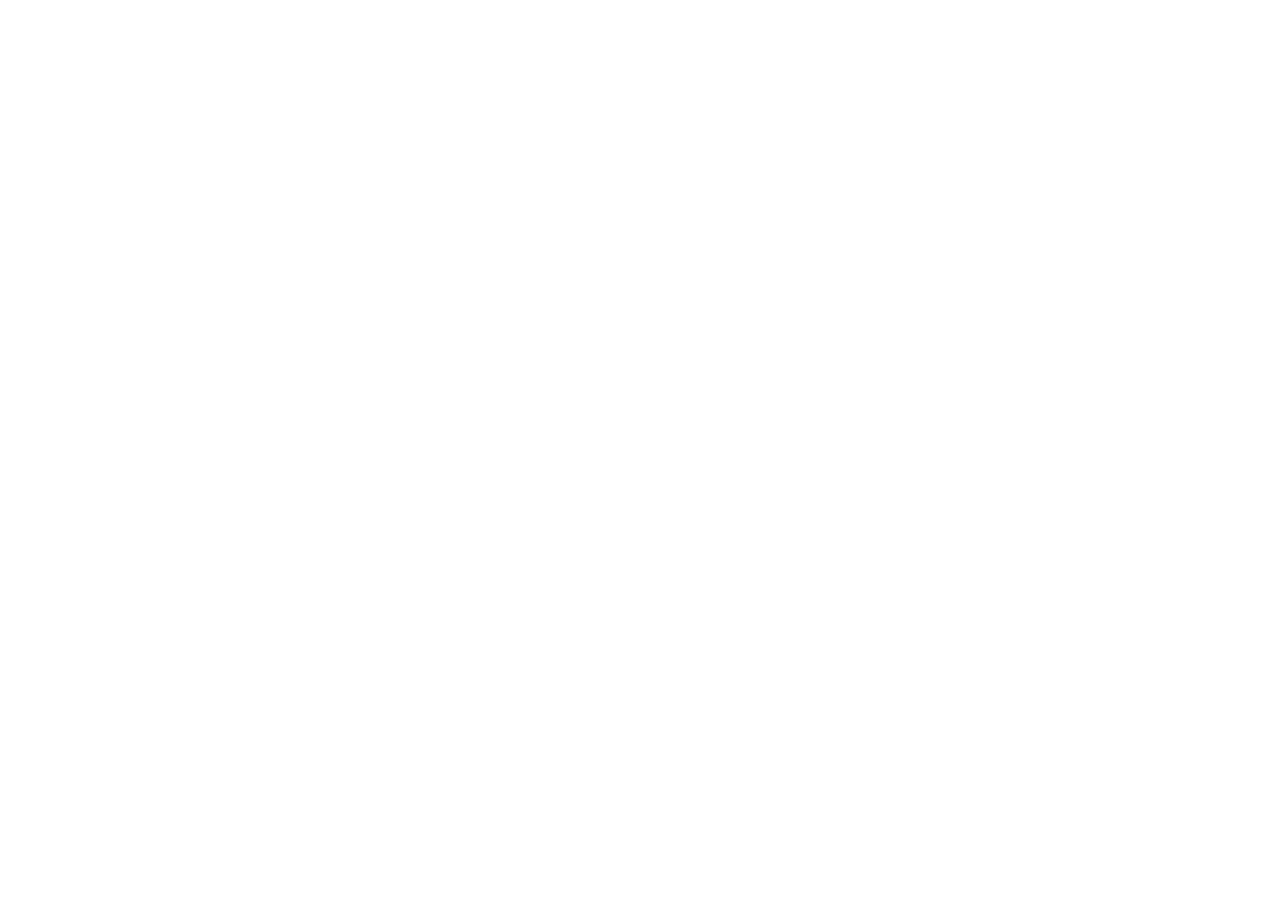
==== index.html @ a139064f "game logic added" ====
<!DOCTYPE html>
<html lang="en">
  <head>
    <meta charset="UTF-8" />
    <meta name="viewport" content="width=device-width, initial-scale=1.0" />
    <title>Rock Paper Scissors</title>
  </head>
  <body>
    <script>
      const computerPlay = () => {
        const min = 0;
        const max = 2;

        const randomNum = Math.ceil(Math.random() * (max - min + 1)) - 1;

        const choices = ["rock", "paper", "scissors"];

        return choices[randomNum];
      };

      const playRound = (playerSelection, computerSelection) => {
        const serializedPlayerSelection = playerSelection.toLowerCase();

        if (serializedPlayerSelection === computerSelection) {
          return "Draw, try again";
        } else if (
          serializedPlayerSelection === "paper" &&
          computerSelection === "rock"
        ) {
          return "You win paper beats rock";
        } else if (
          serializedPlayerSelection === "paper" &&
          computerSelection === "rock"
        ) {
          return "You win paper beats rock";
        } else if (
          serializedPlayerSelection === "scissors" &&
          computerSelection === "paper"
        ) {
          return "You win paper beats rock";
        } else if (
          serializedPlayerSelection === "rock" &&
          computerSelection === "scissor"
        ) {
          return "You win rock beats scissors";
        } else {
          return "Computer Wins";
        }
      };

      const game = () => {
        let playerScore = 0;
        let computerScore = 0;

        for (let index = 1; index < 6; index++) {
          let playerSelection = prompt("Rock, Paper or Scissors?");
          let computerSelection = computerPlay();
          console.log("The Computer selected " + computerSelection);

          let result = playRound(playerSelection, computerSelection);
          console.log(result);

          if (result.includes("You")) {
            playerScore = playerScore + 1;
          }

          if (result.includes("Computer")) {
            computerScore = computerScore + 1;
          }
        }

        if (playerScore > computerScore) {
          console.log(
            `Player wins, the Final Score is ${playerScore} to ${computerScore}`
          );
        } else {
          console.log(
            `Computer wins, the Final Score is ${playerScore} to ${computerScore}`
          );
        }
      };

      game();
    </script>
  </body>
</html>
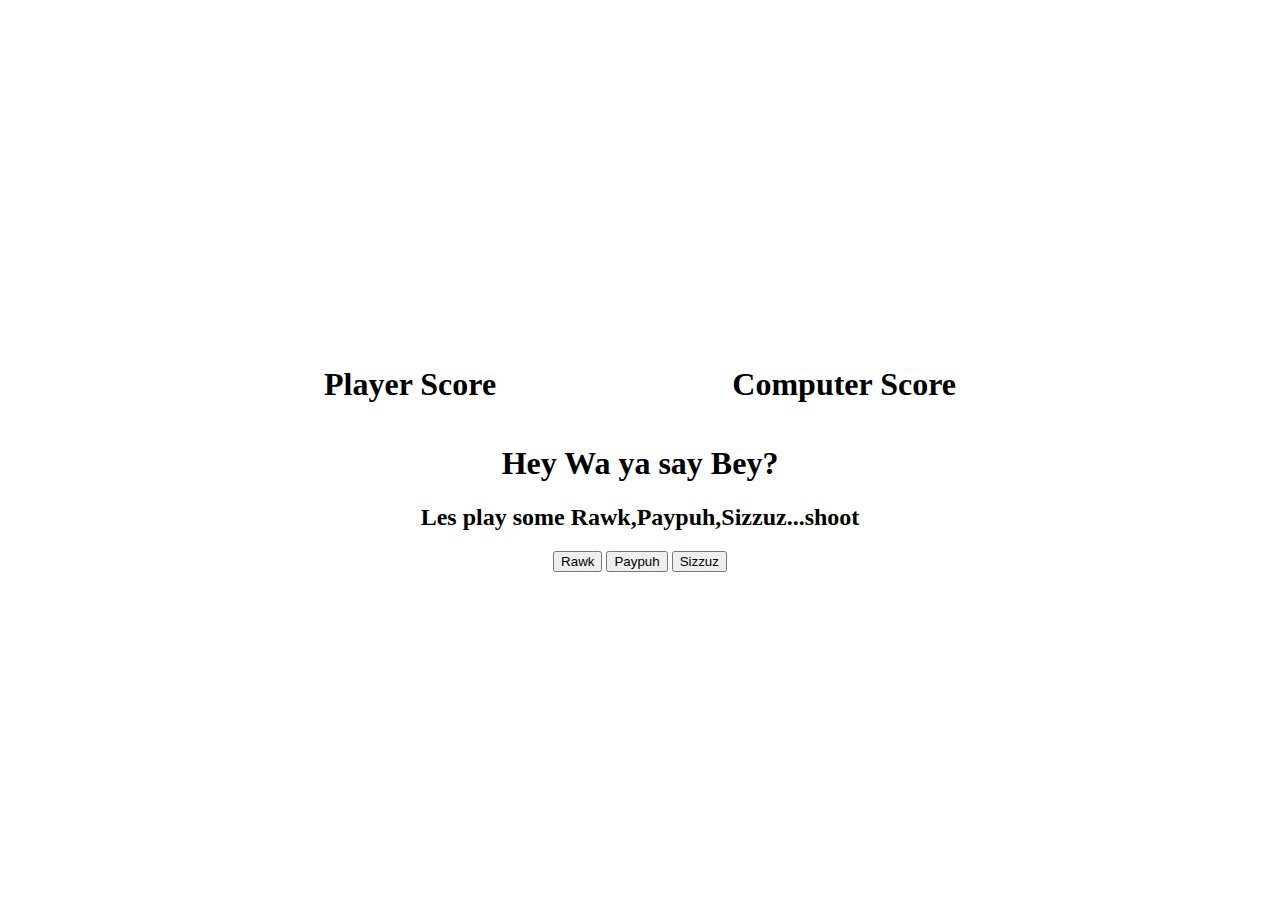
==== commit f673237e: "Logic refactor and implement result display" ====
--- a/index.html
+++ b/index.html
@@ -3,9 +3,33 @@
   <head>
     <meta charset="UTF-8" />
     <meta name="viewport" content="width=device-width, initial-scale=1.0" />
+    <link rel="shortcut icon" href="favicon.ico" />
     <title>Rock Paper Scissors</title>
+    <link rel="stylesheet" href="index.css" />
   </head>
   <body>
+    <div class="container">
+      <div class="scoreboard">
+        <div>
+          <h1>Player Score</h1>
+          <h3></h3>
+        </div>
+        <div>
+          <h1>Computer Score</h1>
+          <h3></h3>
+        </div>
+      </div>
+      <div id="main-heading">
+        <h1>Hey Wa ya say Bey?</h1>
+        <h2>Les play some Rawk,Paypuh,Sizzuz...shoot</h2>
+      </div>
+      <div>
+        <button>Rawk</button>
+        <button>Paypuh</button>
+        <button>Sizzuz</button>
+      </div>
+      <div id="results"></div>
+    </div>
     <script>
       const computerPlay = () => {
         const min = 0;
@@ -20,67 +44,87 @@
 
       const playRound = (playerSelection, computerSelection) => {
         const serializedPlayerSelection = playerSelection.toLowerCase();
+        let results = document.getElementById("results");
 
         if (serializedPlayerSelection === computerSelection) {
-          return "Draw, try again";
+          results.textContent = "Das a draw bey, go again";
+        } else if (
+          serializedPlayerSelection === "rock" &&
+          computerSelection === "scissors"
+        ) {
+          results.textContent = "You win bey!..rock beats scissors";
         } else if (
           serializedPlayerSelection === "paper" &&
           computerSelection === "rock"
         ) {
-          return "You win paper beats rock";
-        } else if (
-          serializedPlayerSelection === "paper" &&
-          computerSelection === "rock"
-        ) {
-          return "You win paper beats rock";
+          results.textContent = "You win bey!..paper beats rock";
         } else if (
           serializedPlayerSelection === "scissors" &&
           computerSelection === "paper"
         ) {
-          return "You win paper beats rock";
-        } else if (
-          serializedPlayerSelection === "rock" &&
-          computerSelection === "scissor"
-        ) {
-          return "You win rock beats scissors";
+          results.textContent = "You win bey!..scissors beats paper";
         } else {
-          return "Computer Wins";
+          results.textContent = "Da Computer beat you bey..beat it back!";
         }
       };
 
-      const game = () => {
-        let playerScore = 0;
-        let computerScore = 0;
+      /* 
+      User clicks buttton
+        must put event listener for click on all buttons
+        get button value and feed it into playRound function as parameter
+      Button value is captured
+      playRound function is ran
+      results is put in console.log
+      */
+      const choiceButtons = document.querySelectorAll("button");
 
-        for (let index = 1; index < 6; index++) {
-          let playerSelection = prompt("Rock, Paper or Scissors?");
-          let computerSelection = computerPlay();
-          console.log("The Computer selected " + computerSelection);
+      choiceButtons.forEach((button) => {
+        button.addEventListener("click", (e) => {
+          const textValue = e.innerText;
+          const computerSelection = computerPlay();
+          if (textValue === "Rawk") {
+            playRound("rock", computerSelection);
+          } else if (textValue === "Paypuh") {
+            playRound("paper", computerSelection);
+          } else {
+            playRound("scissors", computerSelection);
+          }
+        });
+      });
 
-          let result = playRound(playerSelection, computerSelection);
-          console.log(result);
+      // const game = () => {
+      //   let playerScore = 0;
+      //   let computerScore = 0;
 
-          if (result.includes("You")) {
-            playerScore = playerScore + 1;
-          }
+      //   for (let index = 1; index < 6; index++) {
+      //     let playerSelection = prompt("Rock, Paper or Scissors?");
+      //     let computerSelection = computerPlay();
+      //     console.log("The Computer selected " + computerSelection);
 
-          if (result.includes("Computer")) {
-            computerScore = computerScore + 1;
-          }
-        }
+      //     let result = playRound(playerSelection, computerSelection);
+      //     console.log(result);
 
-        if (playerScore > computerScore) {
-          console.log(
-            `Player wins, the Final Score is ${playerScore} to ${computerScore}`
-          );
-        } else {
-          console.log(
-            `Computer wins, the Final Score is ${playerScore} to ${computerScore}`
-          );
-        }
-      };
+      //     if (result.includes("You")) {
+      //       playerScore = playerScore + 1;
+      //     }
 
-      game();
+      //     if (result.includes("Computer")) {
+      //       computerScore = computerScore + 1;
+      //     }
+      //   }
+
+      //   if (playerScore > computerScore) {
+      //     console.log(
+      //       `Player wins, the Final Score is ${playerScore} to ${computerScore}`
+      //     );
+      //   } else {
+      //     console.log(
+      //       `Computer wins, the Final Score is ${playerScore} to ${computerScore}`
+      //     );
+      //   }
+      // };
+
+      // game();
     </script>
   </body>
 </html>
--- a/index.css
+++ b/index.css
@@ -0,0 +1,17 @@
+.container {
+  height: 100vh;
+  display: flex;
+  flex-direction: column;
+  justify-content: center;
+  align-items: center;
+}
+
+.scoreboard {
+  display: flex;
+  justify-content: space-between;
+  width: 50%;
+}
+
+#main-heading {
+  text-align: center;
+}
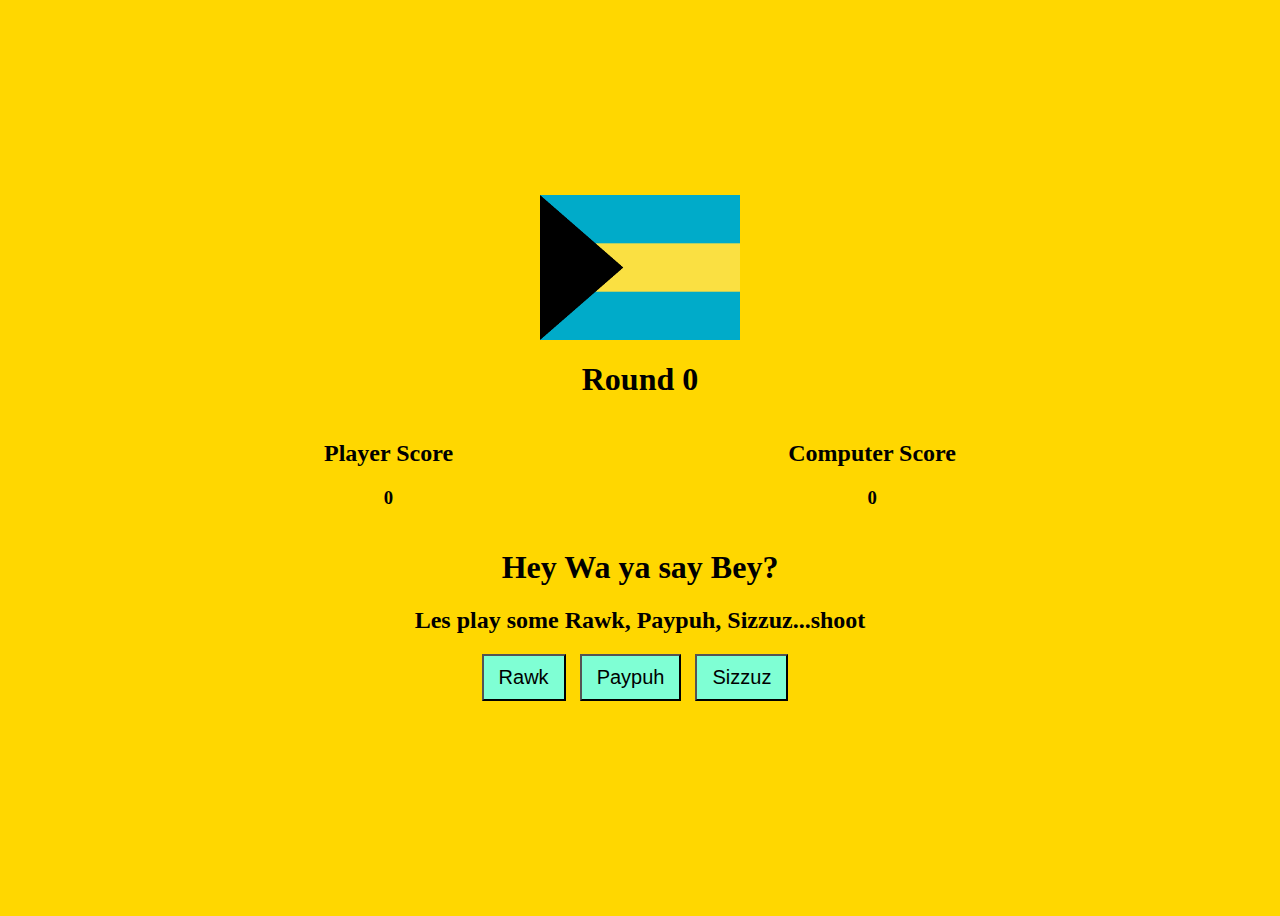
==== commit 45c0e8f3: "refactoring game function and added styling" ====
--- a/index.html
+++ b/index.html
@@ -9,19 +9,21 @@
   </head>
   <body>
     <div class="container">
+      <img src="./bahamas-flag-large.png" height="145" width="200" />
+      <h1>Round <span id="round-count">0</span></h1>
       <div class="scoreboard">
         <div>
-          <h1>Player Score</h1>
-          <h3></h3>
+          <h2>Player Score</h2>
+          <h3 id="player-score">0</h3>
         </div>
         <div>
-          <h1>Computer Score</h1>
-          <h3></h3>
+          <h2>Computer Score</h2>
+          <h3 id="computer-score">0</h3>
         </div>
       </div>
       <div id="main-heading">
         <h1>Hey Wa ya say Bey?</h1>
-        <h2>Les play some Rawk,Paypuh,Sizzuz...shoot</h2>
+        <h2>Les play some Rawk, Paypuh, Sizzuz...shoot</h2>
       </div>
       <div>
         <button>Rawk</button>
@@ -31,6 +33,12 @@
       <div id="results"></div>
     </div>
     <script>
+      //global variables
+      let gameCount = 0;
+      let computerScore = 0;
+      let playerScore = 0;
+
+      //functions
       const computerPlay = () => {
         const min = 0;
         const max = 2;
@@ -44,44 +52,82 @@
 
       const playRound = (playerSelection, computerSelection) => {
         const serializedPlayerSelection = playerSelection.toLowerCase();
-        let results = document.getElementById("results");
+        const results = document.getElementById("results");
+        const pScore = document.getElementById("player-score");
+        const cScore = document.getElementById("computer-score");
+
+        if (gameCount >= 5) {
+          if (playerScore > computerScore) {
+            results.textContent = `Player wins, the Final Score is ${playerScore} to ${computerScore}`;
+          } else {
+            results.textContent = `Computer wins, the Final Score is ${playerScore} to ${computerScore}`;
+          }
+          gameCount = 0;
+          playerScore = 0;
+          computerScore = 0;
+          pScore.textContent = "0";
+          cScore.textContent = "0";
+          document.getElementById("round-count").textContent = "0";
+
+          return;
+        }
 
         if (serializedPlayerSelection === computerSelection) {
           results.textContent = "Das a draw bey, go again";
+          gameUpdater();
+          pScore.textContent = playerScore.toString();
         } else if (
           serializedPlayerSelection === "rock" &&
           computerSelection === "scissors"
         ) {
           results.textContent = "You win bey!..rock beats scissors";
+          gameUpdater();
+          pScore.textContent = playerScore.toString();
         } else if (
           serializedPlayerSelection === "paper" &&
           computerSelection === "rock"
         ) {
           results.textContent = "You win bey!..paper beats rock";
+          gameUpdater();
+          pScore.textContent = playerScore.toString();
         } else if (
           serializedPlayerSelection === "scissors" &&
           computerSelection === "paper"
         ) {
           results.textContent = "You win bey!..scissors beats paper";
+          gameUpdater();
+          pScore.textContent = playerScore.toString();
         } else {
           results.textContent = "Da Computer beat you bey..beat it back!";
+          gameUpdater();
+          cScore.textContent = computerScore.toString();
         }
       };
 
-      /* 
-      User clicks buttton
-        must put event listener for click on all buttons
-        get button value and feed it into playRound function as parameter
-      Button value is captured
-      playRound function is ran
-      results is put in console.log
-      */
+      const gameUpdater = () => {
+        gameCount += 1;
+        console.log(gameCount);
+        let round = document.getElementById("round-count");
+        round.textContent = gameCount.toString();
+        if (results.textContent.includes("You")) {
+          playerScore += 1;
+        } else if (results.textContent.includes("Computer")) {
+          computerScore += 1;
+        } else {
+          return;
+        }
+      };
+      // EVENT LISTENERS
       const choiceButtons = document.querySelectorAll("button");
 
       choiceButtons.forEach((button) => {
         button.addEventListener("click", (e) => {
           const textValue = e.innerText;
           const computerSelection = computerPlay();
+
+          document.getElementById("results").textContent =
+            "The Computer selected " + computerSelection;
+
           if (textValue === "Rawk") {
             playRound("rock", computerSelection);
           } else if (textValue === "Paypuh") {
@@ -91,40 +137,6 @@
           }
         });
       });
-
-      // const game = () => {
-      //   let playerScore = 0;
-      //   let computerScore = 0;
-
-      //   for (let index = 1; index < 6; index++) {
-      //     let playerSelection = prompt("Rock, Paper or Scissors?");
-      //     let computerSelection = computerPlay();
-      //     console.log("The Computer selected " + computerSelection);
-
-      //     let result = playRound(playerSelection, computerSelection);
-      //     console.log(result);
-
-      //     if (result.includes("You")) {
-      //       playerScore = playerScore + 1;
-      //     }
-
-      //     if (result.includes("Computer")) {
-      //       computerScore = computerScore + 1;
-      //     }
-      //   }
-
-      //   if (playerScore > computerScore) {
-      //     console.log(
-      //       `Player wins, the Final Score is ${playerScore} to ${computerScore}`
-      //     );
-      //   } else {
-      //     console.log(
-      //       `Computer wins, the Final Score is ${playerScore} to ${computerScore}`
-      //     );
-      //   }
-      // };
-
-      // game();
     </script>
   </body>
 </html>
--- a/index.css
+++ b/index.css
@@ -1,3 +1,7 @@
+body {
+  background-color: gold;
+}
+
 .container {
   height: 100vh;
   display: flex;
@@ -12,6 +16,24 @@
   width: 50%;
 }
 
+.scoreboard > div {
+  text-align: center;
+}
+
 #main-heading {
   text-align: center;
 }
+
+#results {
+  margin-top: 20px;
+  font-size: 20px;
+  font-weight: bold;
+}
+
+button {
+  background-color: aquamarine;
+  color: black;
+  padding: 10px 15px;
+  font-size: 20px;
+  margin-right: 10px;
+}
